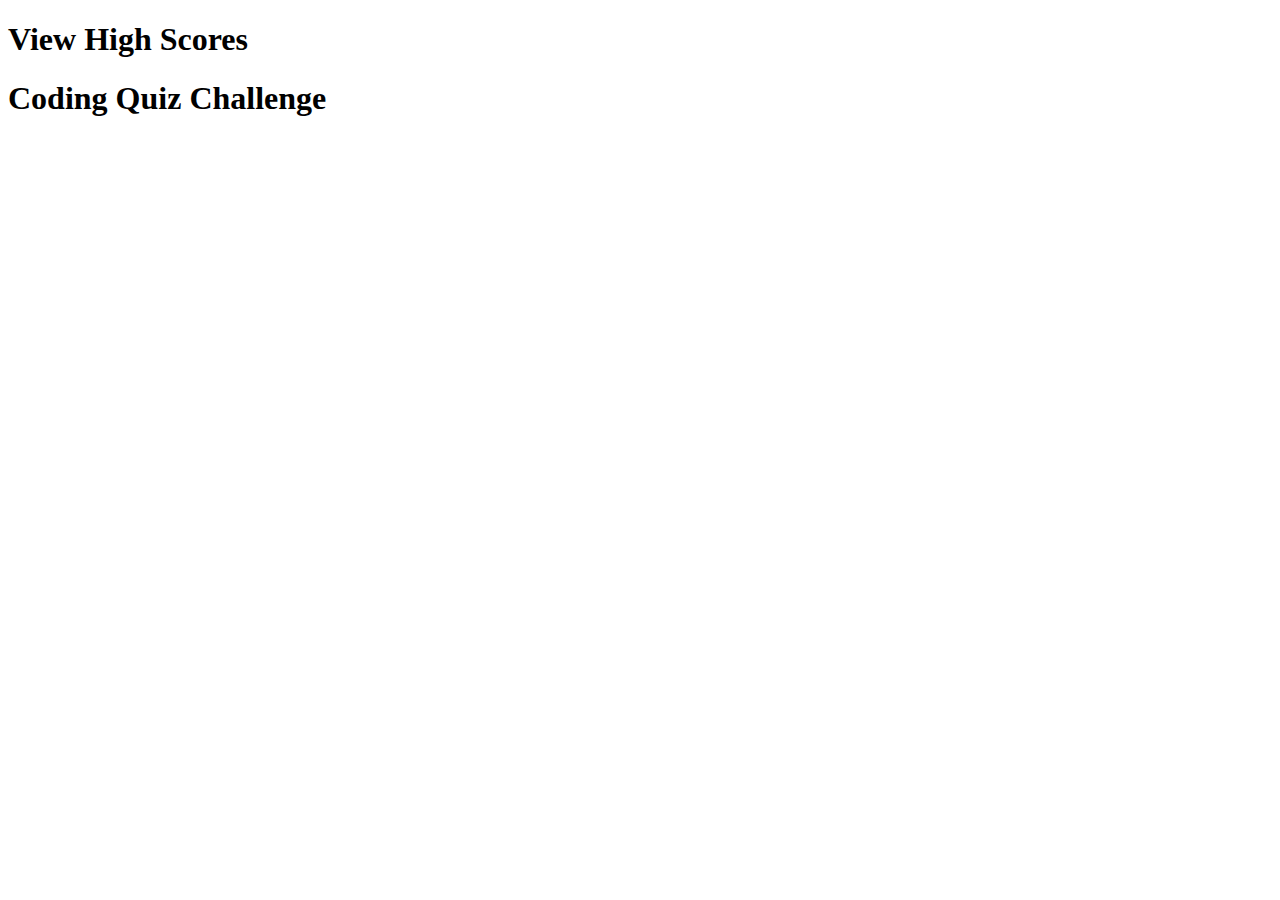
==== index.html @ 199b67b8 "update html" ====
<!DOCTYPE html>
<html lang="en">

<head>
    <meta charset="UTF-8">
    <meta http-equiv="X-UA-Compatible" content="IE=edge">
    <meta name="viewport" content="width=device-width, initial-scale=1.0">
    <title>Coding Quiz</title>
    <link rel="Stylesheet" href="./CSS/style.css" 
</head>

<body>
    <header>
        <h1>View High Scores</h1>

    </header>
    <main>
        <h1>Coding Quiz Challenge</h1>
    </main>



    <script src="./JS/script.js" 
    </body>
</html>
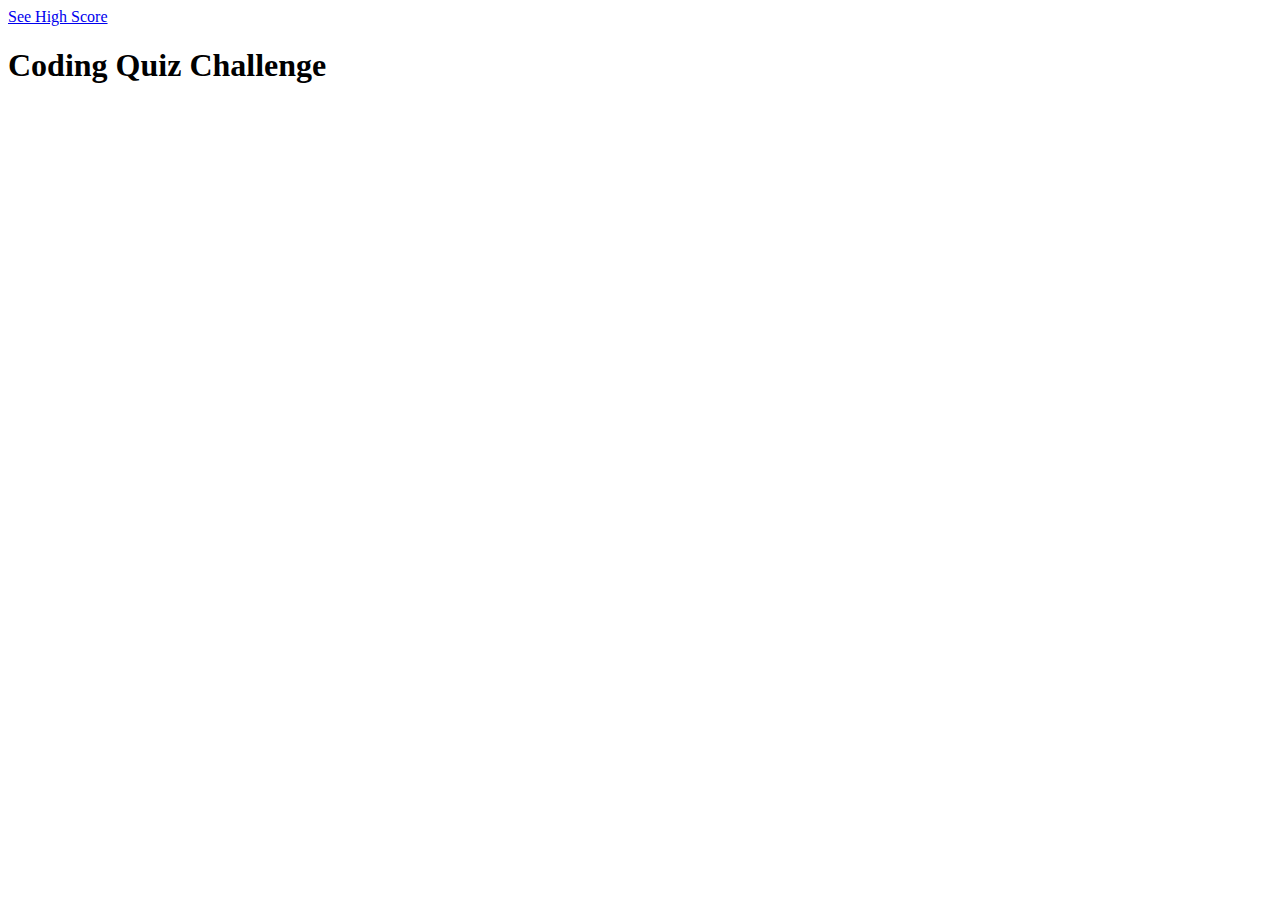
==== commit 9e61b92d: "add questions" ====
--- a/index.html
+++ b/index.html
@@ -6,12 +6,12 @@
     <meta http-equiv="X-UA-Compatible" content="IE=edge">
     <meta name="viewport" content="width=device-width, initial-scale=1.0">
     <title>Coding Quiz</title>
-    <link rel="Stylesheet" href="./CSS/style.css" 
+    <link rel="Stylesheet" href="./CSS/style.css">
 </head>
 
 <body>
     <header>
-        <h1>View High Scores</h1>
+        <a href="./scores.html">See High Score</a>
 
     </header>
     <main>
@@ -20,6 +20,7 @@
 
 
 
-    <script src="./JS/script.js" 
-    </body>
+    <script src="./JS/script.js"></script>
+</body>
+
 </html>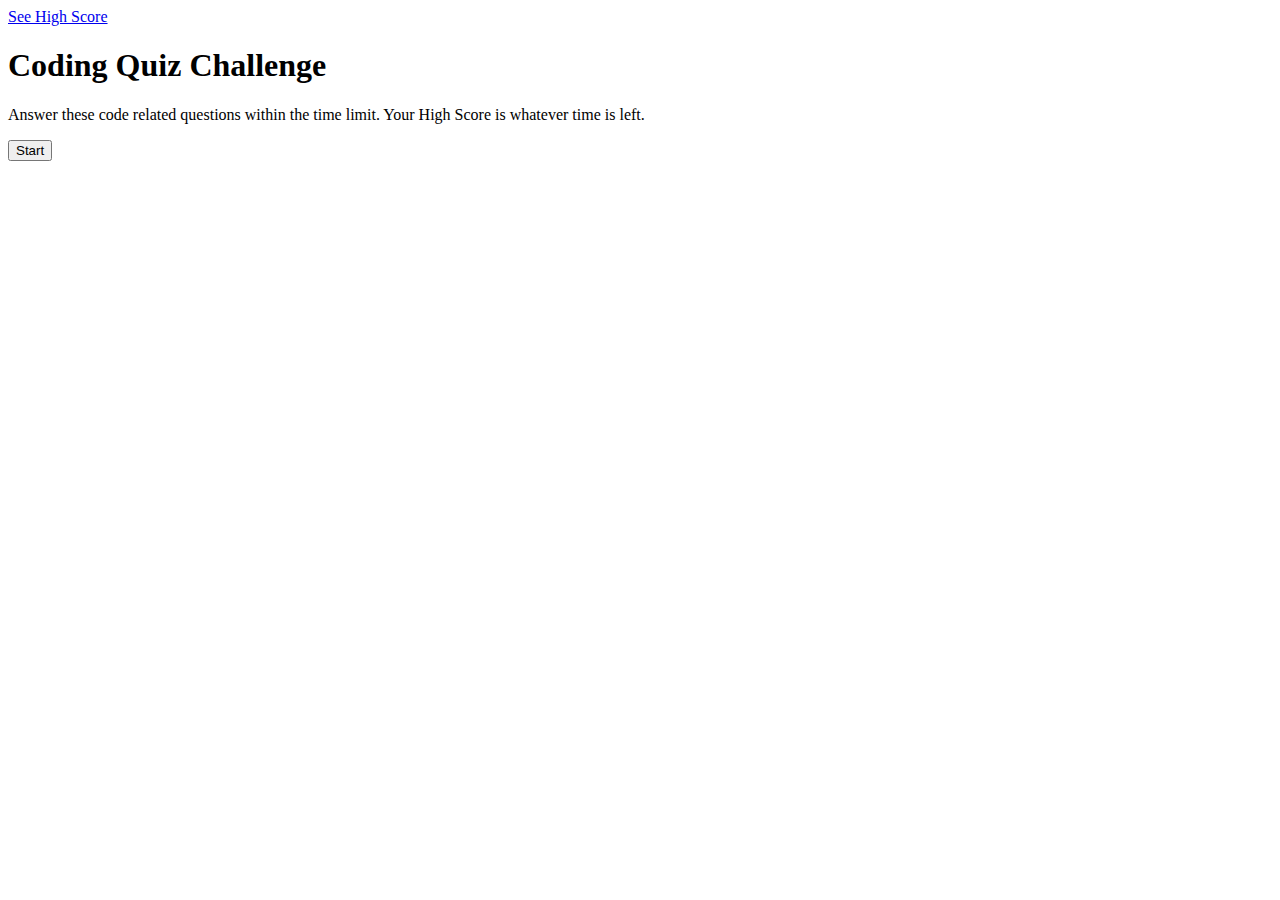
==== commit af0dd8bf: "add js" ====
--- a/index.html
+++ b/index.html
@@ -12,14 +12,17 @@
 <body>
     <header>
         <a href="./scores.html">See High Score</a>
+        <div id="timer"></div>
 
     </header>
-    <main>
+    <main id="intro" class="intro">
         <h1>Coding Quiz Challenge</h1>
+        <p>Answer these code related questions within the time limit. Your High Score is whatever time is left.</p>
+        <button onclick="startQuiz()">Start</button>
     </main>
-
-
-
+    <div id="question" class="question"></div>
+    <ul id="list-question" class="list-question"></ul>
+    <div id="result" class="result"></div>
     <script src="./JS/script.js"></script>
 </body>
 
